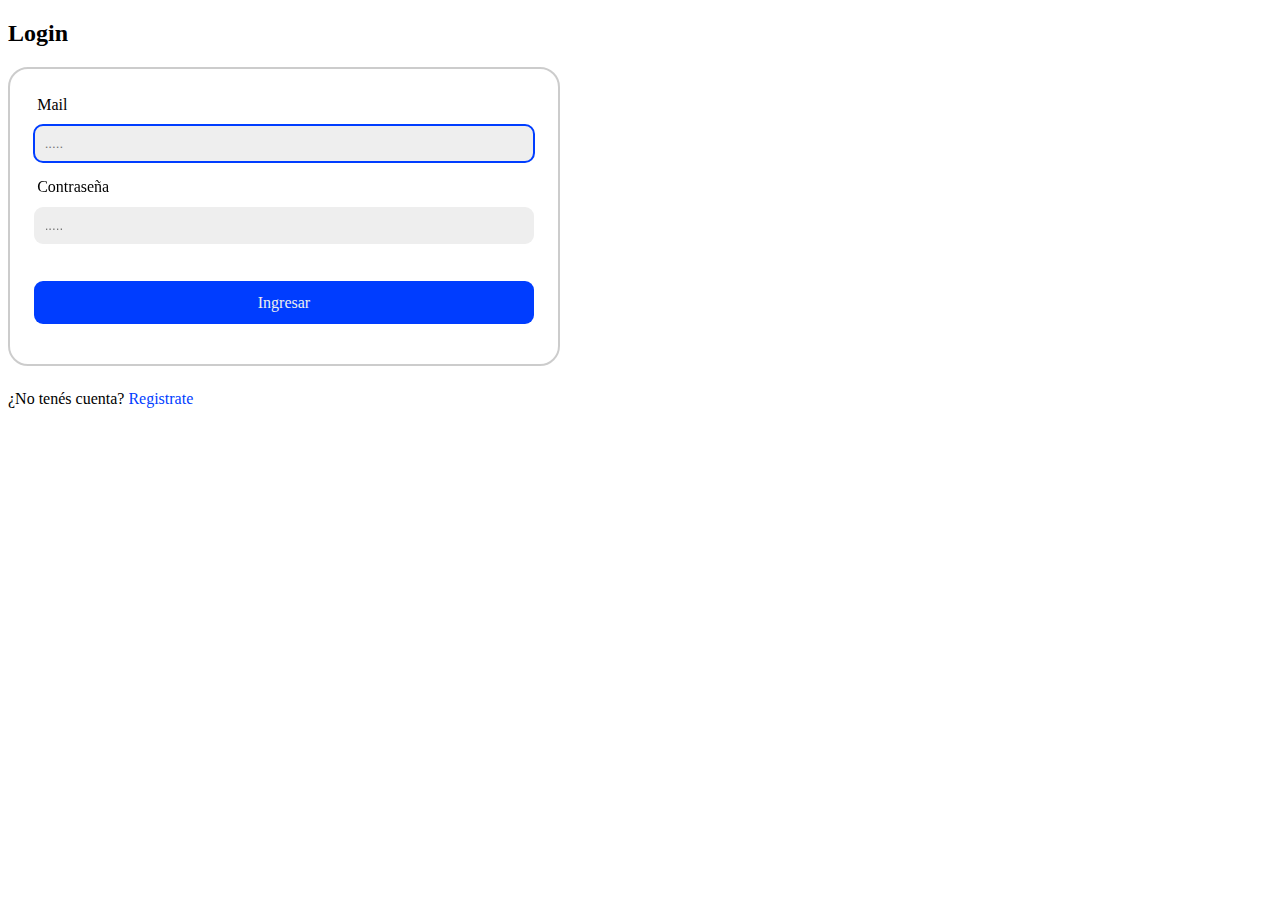
==== pest/login.html @ aecdae5e "arreglos2" ====
<!DOCTYPE html>
<html lang="en">
<head>
    <meta charset="UTF-8">
    <meta name="viewport" content="width=device-width, initial-scale=1.0">
    <title>Login</title>
    <link rel="stylesheet" href="../css/style.css">
</head>

<body>
    <section>
        <h2>Login</h2>
        <form id="loginform">
            <label>Mail</label>
            <input type="email" placeholder="....." id="email" required autofocus> 
            <label>Contraseña</label>
            <input type="password" placeholder="....." id="password" required> 
            <input class="button" type="submit" value="Ingresar">
        </form>
        <p>¿No tenés cuenta? <a href="sign-up.html">Registrate</a></p>
    </section>
    <script src="js/login.js"></script>
</body>
</html>
---- css/style.css ----
.encabezado {
    justify-content: space-around;
    align-items: center;
    align-content: space-around;
    display: flex;
    margin: auto;
    border-bottom: 2px solid black;
}

.menuhorizontal {
    display: flex;
    list-style-type: none;
    align-items: center;
    align-content: space-around;
    margin

}

.icon-cart {
 
  width: 30px;
  height: 30px;

  
}

.icon-cart:hover {
cursor: pointer;

}

.linkmenu {
    padding: 10px;
    border-radius: 5px;
    border-color: 1px solid blue;
    text-decoration-color: blue;
}

.linkmenu a:hover {
    background-color: rgb(152, 152, 255);
    text-decoration-color: white;
    padding: 12px;
    border-radius: 5px;
    color: white;
    font-weight: bold;
}

#titulocentral {
    text-align: center;
     font-family: 'Courier New', Courier, monospace;
    font-weight: bold;
    color: blue;
    justify-content: center;
}
img{
  max-width: 100%;
}

.contador{
  position: absolute;
  background-color: black;
  top: 30%;
  right: 0;
  color: white;
  justify-content: center;
  align-items: center;
  display: flex;
  width: 25px;
  height: 25px;
  border-radius: 50%;
}

.container-icon {
  position: relative;

}
.container-cart-products-hidden-cart {
position: absolute;
top: 50px;
right: 0;
background-color: white;
width: 400px;
z-index: 1;
box-shadow: 0 10px 20px rgba(0, 0, 0, 0.20);
border-radius: 10px;
}
.cart-product {
display: flex;
justify-content: space-between;
padding: 30px;
align-items: center;
border-bottom: 1px solid black;
}

.info-cart-product {
display: flex;
justify-content: space-between;
flex: 0.8;

}
.icon-close {
  width: 25px;
  height: 25px;
}
.contador-productos{ font-size: 20px;

}

.cantidad-producto-carrito {
  font-size: 20px;
  font-weight: 300;


}

.precio-producto-carrito {
  font-weight: 700;
  font-size: 20px;
  margin-left: 10px;

}

.cart-total {
display: flex;
justify-content: center;
align-items: center;
padding: 20px 0;
gap: 20px;

}

.cart-total h3{
  font-weight: 700;
  font-size: 20px;
  
}

.total-pagar {
font-size: 20px;
font-weight: 900;

}



.grid-container {
    display: grid;
    grid-template-columns: repeat(4, 1fr);
    gap: 20px;
    
}
  
  .grid-item {
  background-color: gray;


  }
  .grid-item figure img {
    width: 100%;
    height: 200 px;
    object-fit: cover;
  }
   .producto { padding-left: 30px;
    padding-top: 20px;
    display: flex;
    flex-direction: column;
    gap: 10px;
  }
   .precio{ font-size: large;
  font-weight: 900;}

  .producto button {
    border: none;
    background: none;
    background-color: black;
    color: white;
    padding: 15px 10px;
    justify-content: center;

  }

  .producto button:hover{
    background-color: rgb(255, 252, 252);
    border: 1px solid black;
    color: black;

  }

section form {
padding: 1.5rem;
display: flex;
flex-wrap: wrap;
max-width: 500px;
border-radius: 20px;
border: 2px solid rgba(0, 0, 0, 0.20);
}

section form label {
width: 100px;
padding: 0.2em;
margin-bottom: 0.5em;
}

section form input {
width: 100%;
margin-bottom: 1.0em;
padding: 0.8em;
border-radius: 9px;
border: none;
outline-color: #003DFF;
background-color: #eee;

}
section form input [tipe='submit'] {

  margin-top: 1.5em;
  background-color: #003DFF;
  color: #eee; 
  font-family: var(--font-mono);
  transition: var(--transition);
}

section form input [tipe='submit']:active {

  transform: scale(0.97);
}
section p {
  margin-top: 1.5em;

}
section p a {
  text-decoration: none;
  color: #003DFF;
}

.button{
  background-color: #003DFF;
  color: #eee; 
  font-family: var(--font-mono);
  transition: var(--transition);
  border: none;
  padding: 0,5em 1em;
  border-radius: 9px;
  margin-top: 1.5em;
  font-size: 1em;

}
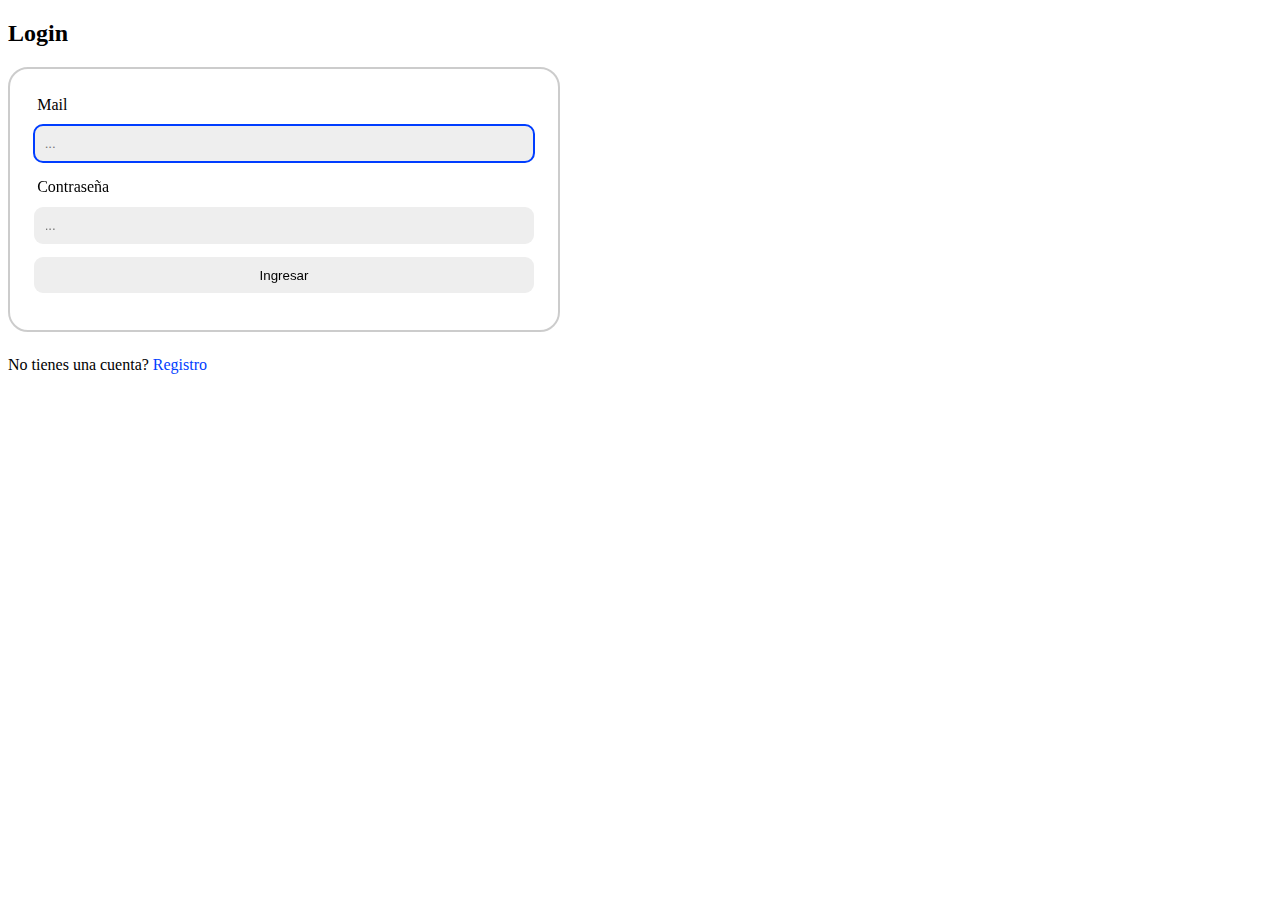
==== commit c66e888b: "arreglos3" ====
--- a/pest/login.html
+++ b/pest/login.html
@@ -10,15 +10,15 @@
 <body>
     <section>
         <h2>Login</h2>
-        <form id="loginform">
+        <form id="loginForm">
             <label>Mail</label>
-            <input type="email" placeholder="....." id="email" required autofocus> 
+            <input type="email" placeholder="..." id="email" required autofocus>
             <label>Contraseña</label>
-            <input type="password" placeholder="....." id="password" required> 
-            <input class="button" type="submit" value="Ingresar">
+            <input type="password" placeholder="..." id="password" required>
+            <input type="submit" value="Ingresar">
         </form>
-        <p>¿No tenés cuenta? <a href="sign-up.html">Registrate</a></p>
+        <p>No tienes una cuenta? <a href="signup.html">Registro</a></p>
     </section>
-    <script src="js/login.js"></script>
+    <script src="../js/login.js"></script>
 </body>
 </html>--- a/css/style.css
+++ b/css/style.css
@@ -59,8 +59,8 @@
 .contador{
   position: absolute;
   background-color: black;
-  top: 30%;
-  right: 0;
+  top: 75%;
+  right: -1em;
   color: white;
   justify-content: center;
   align-items: center;
@@ -70,11 +70,11 @@
   border-radius: 50%;
 }
 
-.container-icon {
+.icon-container {
   position: relative;
 
 }
-.container-cart-products-hidden-cart {
+.container-cart-products {
 position: absolute;
 top: 50px;
 right: 0;
@@ -83,6 +83,11 @@
 z-index: 1;
 box-shadow: 0 10px 20px rgba(0, 0, 0, 0.20);
 border-radius: 10px;
+}
+
+.hidden-cart {
+
+  display: none;
 }
 .cart-product {
 display: flex;
